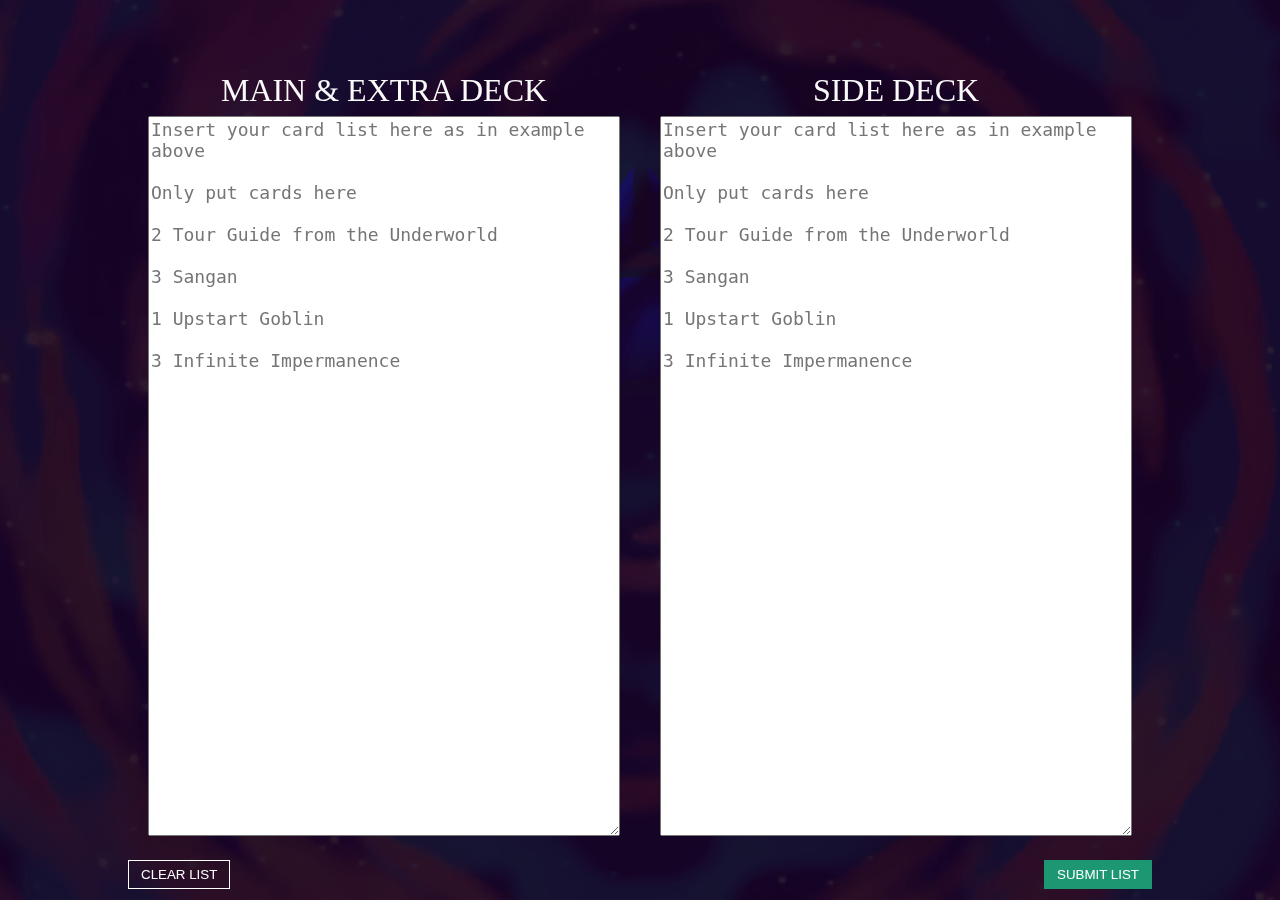
==== public/index.html @ d5f2fd2a "finished" ====
<!DOCTYPE html>
<html>
  <head>
    <meta charset="utf-8" />
    <meta name="viewport" content="width=device-width, initial-scale=1" />
    <title>Decklist to YDK | Duelist Unite</title>
    <link rel="stylesheet" href="css/home.css" />
    <!-- update the version number as needed -->
    <script defer src="/__/firebase/7.15.4/firebase-app.js"></script>
    <!-- include only the Firebase features as you need -->
    <script defer src="/__/firebase/7.15.4/firebase-auth.js"></script>
    <script defer src="/__/firebase/7.15.4/firebase-database.js"></script>
    <script defer src="/__/firebase/7.15.4/firebase-messaging.js"></script>
    <script defer src="/__/firebase/7.15.4/firebase-storage.js"></script>
    <!-- initialize the SDK after all desired features are loaded -->
    <script defer src="/__/firebase/init.js"></script>
  </head>
  <body>
    <!-- <div class="center-in-page">
      <div class="form">
        <button class="button button--disabled" disabled>
          Import from .YDK file
        </button>
        <button class="button button--ghost">Import from a list</button>
      </div>
    </div> -->

    <div class="modal">
      <form class="modal__body" id="import">
        <ul class="group__textareas">
          <li>
            <label for="deck">main & extra deck</label>
            <textarea
              name="deck"
              id="deck"
              class="modal__text"
              cols="30"
              rows="10"
            ></textarea>
          </li>
          <li>
            <label for="sidedeck">side deck</label>
            <textarea
              name="sidedeck"
              id="sidedeck"
              class="modal__text"
              cols="30"
              rows="10"
            ></textarea>
          </li>
        </ul>
        <div class="modal__header">
          <button type="reset" class="button button--ghost">Clear list</button>
          <button type="submit" class="button button--ghost green">
            Submit list
          </button>
        </div>
      </form>
    </div>

    <script src="js/home.js"></script>
  </body>
</html>
---- public/css/home.css ----
@import "_reset.css";
@import "_base.css";

body {
  background: url('../images/bg.png') center center no-repeat;
  background-size: cover;
}

.form {
  display: flex;
  flex-direction: row;
  align-items: center;
  justify-content: center;
  width: 100%;
}

.modal {
  position: fixed;
  top: 0;
  left: 0;
  width: 100vw;
  height: 100vh;
  padding: 20px 20px;
  display: flex;
  align-items: center;
  justify-content: center;
  flex-direction: column;
  background-color: #2305319e;
  overflow: auto;
}

.modal__header {
  display: flex;
  align-items: center;
  justify-content: space-between;
  width: 100%;
  margin-bottom: 20px;
}

.modal__text {
  width: 100%;
  height: calc(100% - 100px);
  font-size: 18px;
}

.modal__body {
  width: 100%;
  max-width: 1024px;
  margin: 20px auto;
  height: 100%;
}

.group__textareas {
  display: flex;
  flex-direction: row;
  align-items: center;
  justify-content: center;
  flex-wrap: wrap;
  height: 100%;
}

@media (min-width: 720px) {
  .modal {
    overflow: hidden;
  }
  .group__textareas {
    flex-wrap: nowrap;
  }
}

.group__textareas li {
  display: flex;
  flex-direction: column;
  height: 100%;
  align-items: center;
  justify-content: center;
  padding: 0;
  margin: 0 20px;
  width: 100%;
}

.group__textareas li label {
  color: #fafafa;
  text-transform: uppercase;
  font-size: 2rem;
  margin: 10px 0;
}
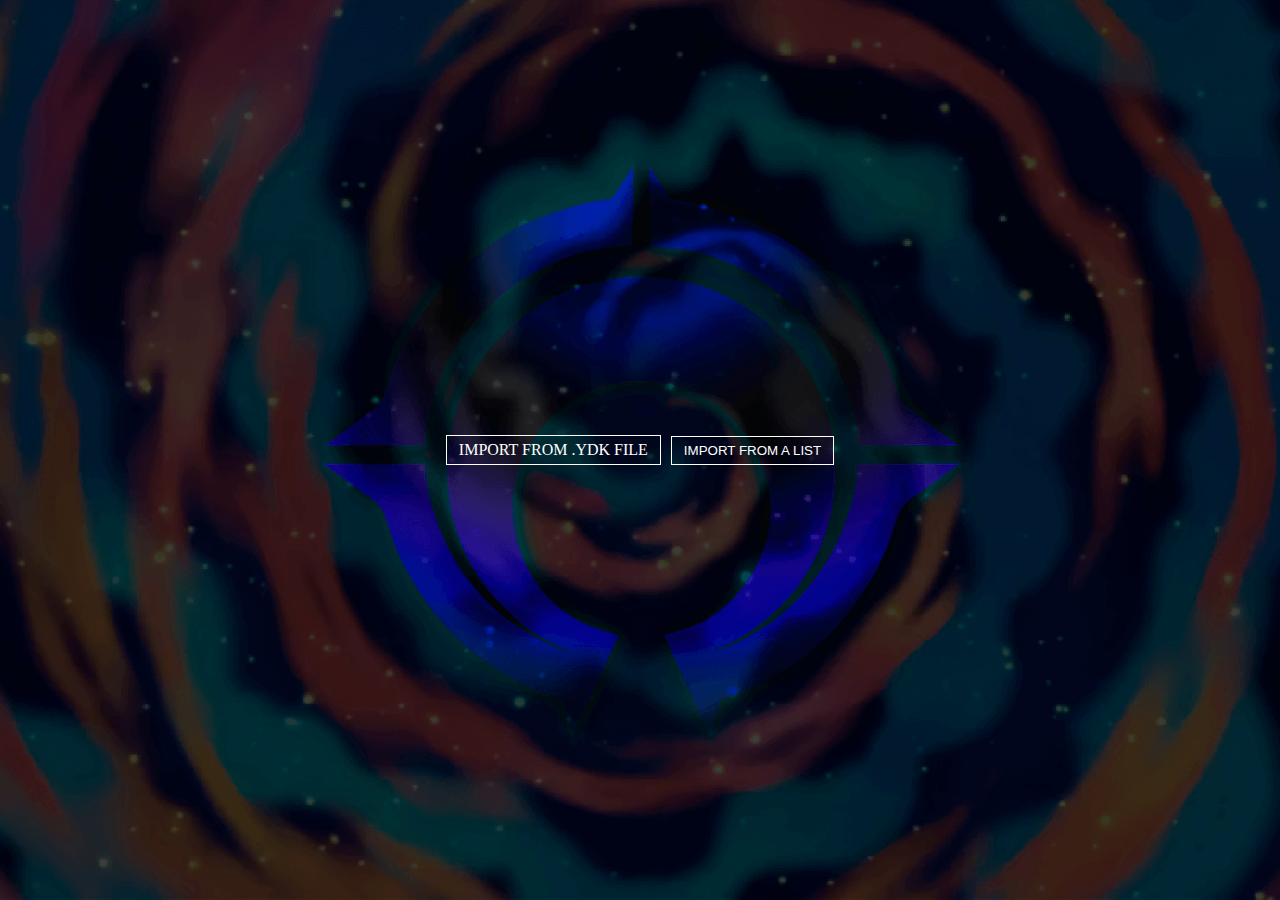
==== commit 74a28c75: "commit" ====
--- a/public/index.html
+++ b/public/index.html
@@ -7,25 +7,23 @@
     <link rel="stylesheet" href="css/home.css" />
     <!-- update the version number as needed -->
     <script defer src="/__/firebase/7.15.4/firebase-app.js"></script>
-    <!-- include only the Firebase features as you need -->
-    <script defer src="/__/firebase/7.15.4/firebase-auth.js"></script>
-    <script defer src="/__/firebase/7.15.4/firebase-database.js"></script>
-    <script defer src="/__/firebase/7.15.4/firebase-messaging.js"></script>
-    <script defer src="/__/firebase/7.15.4/firebase-storage.js"></script>
     <!-- initialize the SDK after all desired features are loaded -->
     <script defer src="/__/firebase/init.js"></script>
   </head>
   <body>
-    <!-- <div class="center-in-page">
+    <div class="center-in-page">
       <div class="form">
-        <button class="button button--disabled" disabled>
+        <input type="file" class="hide" name="ydkfile" id="ydkfile" />
+        <label for="ydkfile" class="button button--ghost">
           Import from .YDK file
+        </label>
+        <button id="modaltoggle" class="button button--ghost">
+          Import from a list
         </button>
-        <button class="button button--ghost">Import from a list</button>
       </div>
-    </div> -->
+    </div>
 
-    <div class="modal">
+    <div id="modalbody" class="modal">
       <form class="modal__body" id="import">
         <ul class="group__textareas">
           <li>
@@ -54,6 +52,13 @@
           <button type="submit" class="button button--ghost green">
             Submit list
           </button>
+          <button
+            type="reset"
+            class="button button--ghost red"
+            id="modaltoggle2"
+          >
+            Close
+          </button>
         </div>
       </form>
     </div>
--- a/public/css/home.css
+++ b/public/css/home.css
@@ -21,12 +21,16 @@
   width: 100vw;
   height: 100vh;
   padding: 20px 20px;
-  display: flex;
+  display: none;
   align-items: center;
   justify-content: center;
   flex-direction: column;
   background-color: #2305319e;
   overflow: auto;
+}
+
+.modal.open {
+  display: flex;
 }
 
 .modal__header {
